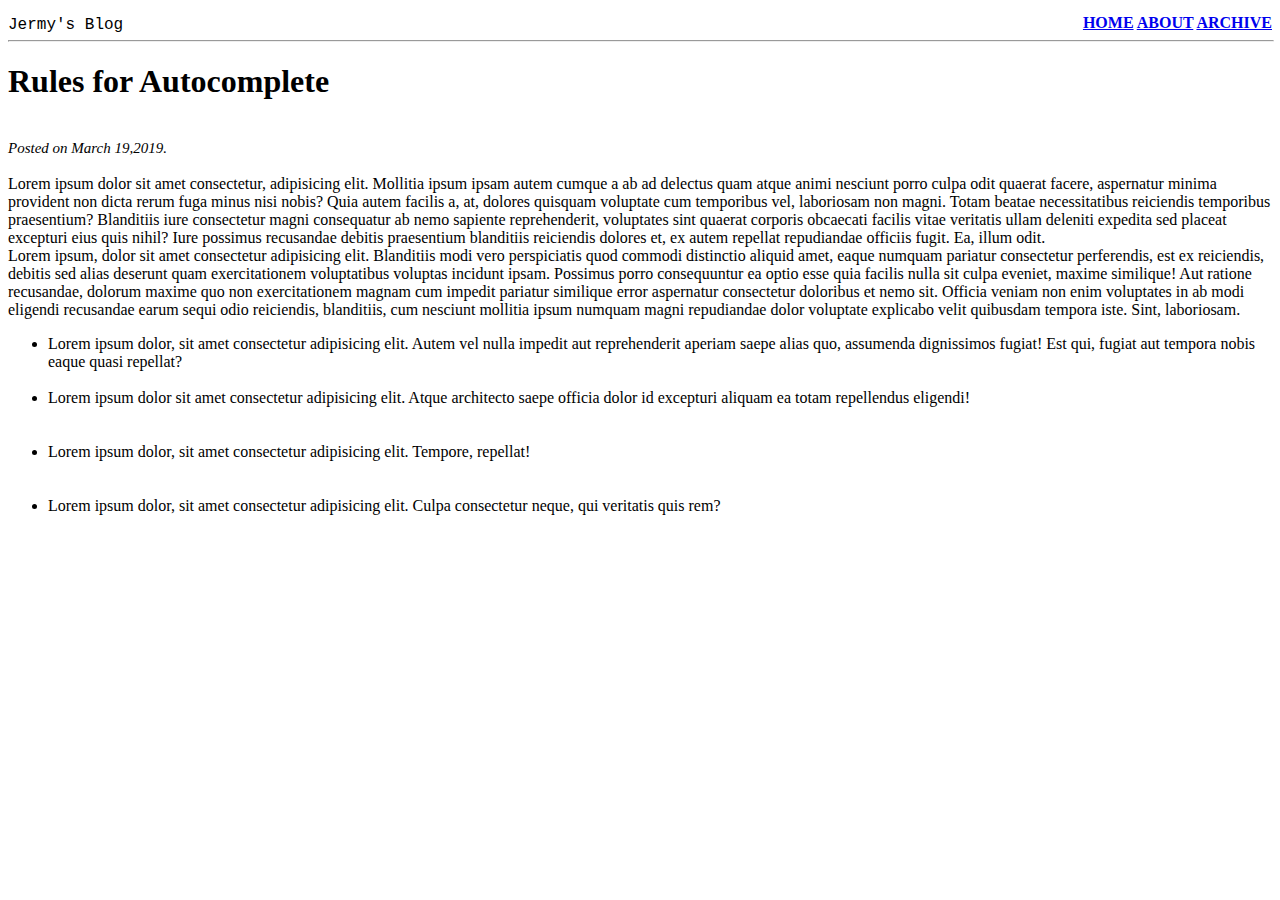
==== homework2/index.html @ cea10441 "homework2" ====
<!DOCTYPE html>
<html lang="en">
<head>
    <meta charset="UTF-8">
    <meta http-equiv="X-UA-Compatible" content="IE=edge">
    <meta name="viewport" content="width=device-width, initial-scale=1.0">
    <title>Jermy's Blog</title>
    <link rel="stylesheet" href="style.css">
    
</head>
<body>
    <p>Jermy's Blog</p>

    <div class="topnav">
     
      <a href="#">HOME</a>
      <a href="#">ABOUT</a>
      <a href="#">ARCHIVE</a>
    </div>
      <hr style="width: 100%;;text-align:left;margin-left:0">
    


    <h1>Rules for Autocomplete</h1><br>
    <div id="date">
    <p1>Posted on March 19,2019.</p1>
    </div>
   <br>
    <p2>Lorem ipsum dolor sit amet consectetur, adipisicing elit. Mollitia ipsum ipsam autem cumque a ab ad delectus quam atque animi nesciunt porro culpa odit quaerat facere, aspernatur minima provident non dicta rerum fuga minus nisi nobis? Quia autem facilis a, at, dolores quisquam voluptate cum temporibus vel, laboriosam non magni. Totam beatae necessitatibus reiciendis temporibus praesentium? Blanditiis iure consectetur magni consequatur ab nemo sapiente reprehenderit, voluptates sint quaerat corporis obcaecati facilis vitae veritatis ullam deleniti expedita sed placeat excepturi eius quis nihil? Iure possimus recusandae debitis praesentium blanditiis reiciendis dolores et, ex autem repellat repudiandae officiis fugit. Ea, illum odit.</p2><br/>
    <p3>Lorem ipsum, dolor sit amet consectetur adipisicing elit. Blanditiis modi vero perspiciatis quod commodi distinctio aliquid amet, eaque numquam pariatur consectetur perferendis, est ex reiciendis, debitis sed alias deserunt quam exercitationem voluptatibus voluptas incidunt ipsam. Possimus porro consequuntur ea optio esse quia facilis nulla sit culpa eveniet, maxime similique! Aut ratione recusandae, dolorum maxime quo non exercitationem magnam cum impedit pariatur similique error aspernatur consectetur doloribus et nemo sit. Officia veniam non enim voluptates in ab modi eligendi recusandae earum sequi odio reiciendis, blanditiis, cum nesciunt mollitia ipsum numquam magni repudiandae dolor voluptate explicabo velit quibusdam tempora iste. Sint, laboriosam.</p3><br>

    <ul type="cercle">
     <li>Lorem ipsum dolor, sit amet consectetur adipisicing elit. Autem vel nulla impedit aut reprehenderit aperiam saepe alias quo, assumenda dignissimos fugiat! Est qui, fugiat aut tempora nobis eaque quasi repellat?</li><br>
     <li>Lorem ipsum dolor sit amet consectetur adipisicing elit. Atque architecto saepe officia dolor id excepturi aliquam ea totam repellendus eligendi!</li><br><br>
     <li>Lorem ipsum dolor, sit amet consectetur adipisicing elit. Tempore, repellat!</li><br><br>
     <li>Lorem ipsum dolor, sit amet consectetur adipisicing elit. Culpa consectetur neque, qui veritatis quis rem?</li>
  </ul>
</body>
</html>
---- homework2/style.css ----
body{
    font-display:inherit;
}



h1{
    font-weight: bold

}
.topnav {
    text-align: right;
    font-weight: bold;
  
}

#date{ 
    font-style:italic;
    font: weight 50px;
    font-size: 15px;

}

    




  p {
      font-family: 'Courier New', Courier, monospace;
      margin-bottom: -20px;
  }
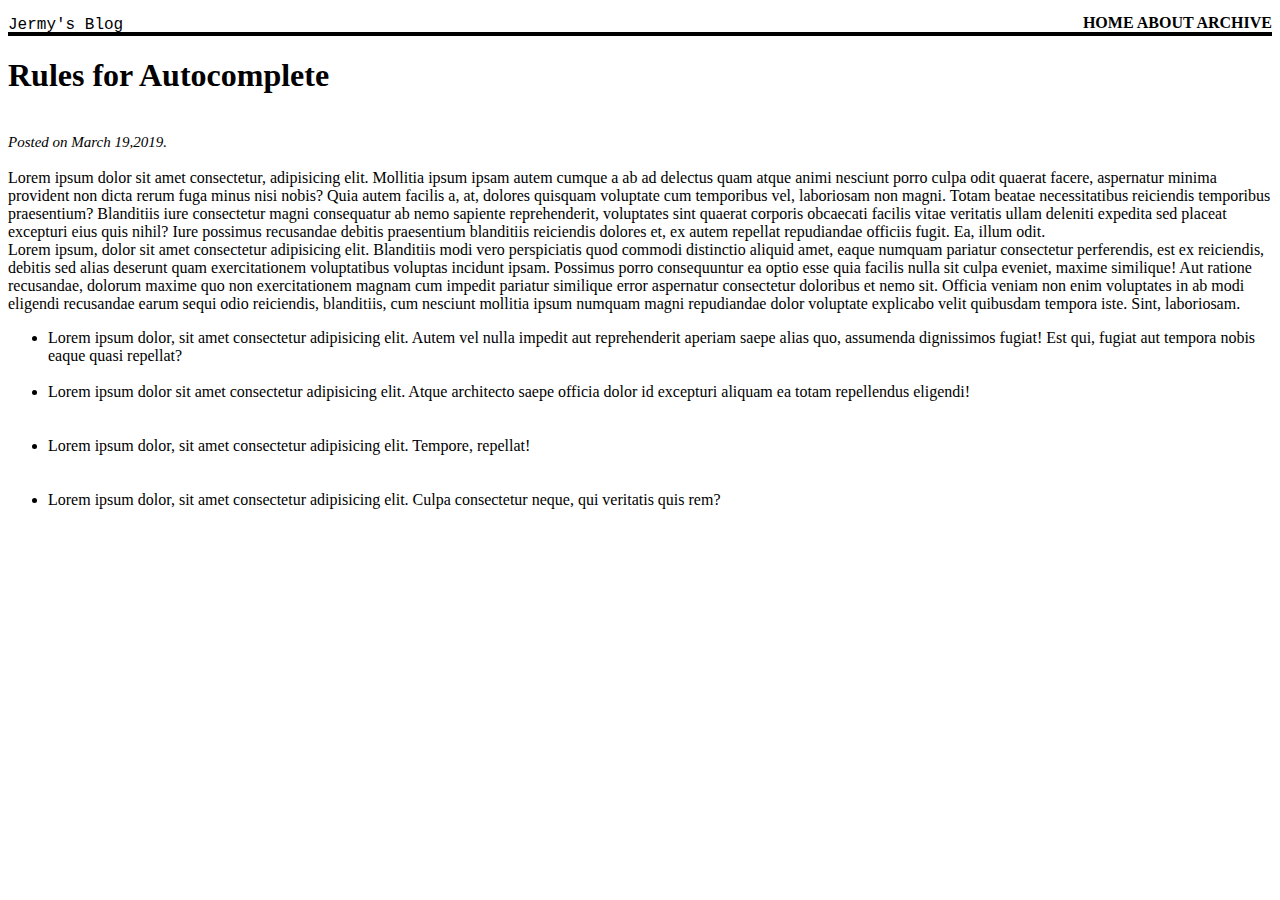
==== commit b26ed066: "C:/Users/Estera/Desktop/curs frontend/frontend17Homework/homework2" ====
--- a/homework2/index.html
+++ b/homework2/index.html
@@ -17,10 +17,7 @@
       <a href="#">ABOUT</a>
       <a href="#">ARCHIVE</a>
     </div>
-      <hr style="width: 100%;;text-align:left;margin-left:0">
-    
-
-
+     
     <h1>Rules for Autocomplete</h1><br>
     <div id="date">
     <p1>Posted on March 19,2019.</p1>
--- a/homework2/style.css
+++ b/homework2/style.css
@@ -7,11 +7,18 @@
 h1{
     font-weight: bold
 
+   
 }
 .topnav {
     text-align: right;
     font-weight: bold;
+    border-bottom: 4px solid black;
   
+    
+}
+a{
+    text-decoration: none;
+    color: black;
 }
 
 #date{ 
@@ -28,6 +35,7 @@
 
   p {
       font-family: 'Courier New', Courier, monospace;
+      
       margin-bottom: -20px;
   }
  